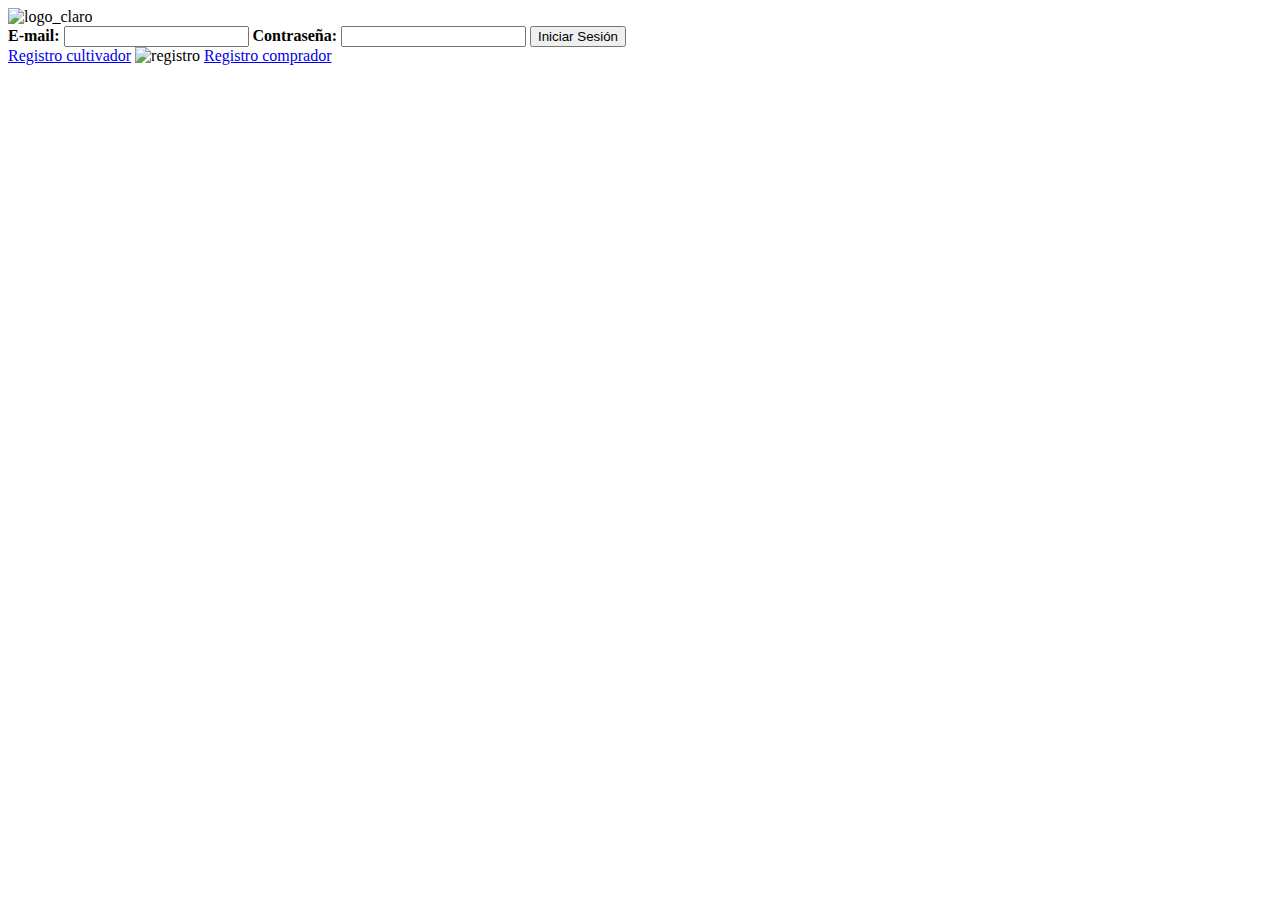
==== flask_app/templates/index.html @ 88080296 "Update index.html" ====
<!DOCTYPE html>
<html lang="en">
<head>
    <meta charset="UTF-8">
    <meta http-equiv="X-UA-Compatible" content="IE=edge">
    <meta name="viewport" content="width=device-width, initial-scale=1.0">
    <title>Login</title>
    <link rel="shortcut icon" href="../static/images/logo.png">
    <link href="https://cdn.jsdelivr.net/npm/bootstrap@5.0.2/dist/css/bootstrap.min.css" rel="stylesheet" integrity="sha384-EVSTQN3/azprG1Anm3QDgpJLIm9Nao0Yz1ztcQTwFspd3yD65VohhpuuCOmLASjC" crossorigin="anonymous">
    <link rel="preconnect" href="https://fonts.googleapis.com">
    <link rel="preconnect" href="https://fonts.gstatic.com" crossorigin>
    <link href="https://fonts.googleapis.com/css2?family=Signika+Negative&display=swap" rel="stylesheet">
    <link rel="stylesheet" href="../static/css/index.css">
</head>
<body>
    <header>
        <div class="row align-items-center">
            <div class="col-3" id="logo">
                <div class="d-flex justify-content-center">
                    <img class="logo" src="../static/images/logo claro.png" alt="logo_claro"/>
                </div>
            </div>
            <div class="col-9">
                <nav class="d-flex justify-content-center align-items-center">
                    <form action="/login" method="post">
                        <label for="email" class="email"><b>E-mail:</b></label>
                        <input type="text" id="email" name="email" >
                        <label for="password" class="email"><b>Contraseña:</b></label>
                        <input type="password" id="password" name="password">
                        <input type="submit" value="Iniciar Sesión" class="btn btn-warning m-4" id="buttom">
                    </form>
                </nav>
                <div  class= "col-8">
                    <div class="d-flex align-items-center justify-content-around ">
                        <a href="/registro_cultivador" class="boton">Registro cultivador</a> 
                        <img src="../static/images/registro.jpg" alt="registro" class="icono"/>
                        <a href="/registro_comprador" class="boton">Registro comprador</a>
                    </div>
                </div>
            </div>
        </div>    
    </header>
    <main>
        <div class="main-bottom">
            <div class="col-12">
                <video class="img-fluid" autoplay muted loop>
                    <source src="../static/video/germinacion.mp4" type="video/mp4">
                </video>
            </div>       
        </div>
    </main>
</body>
</html>
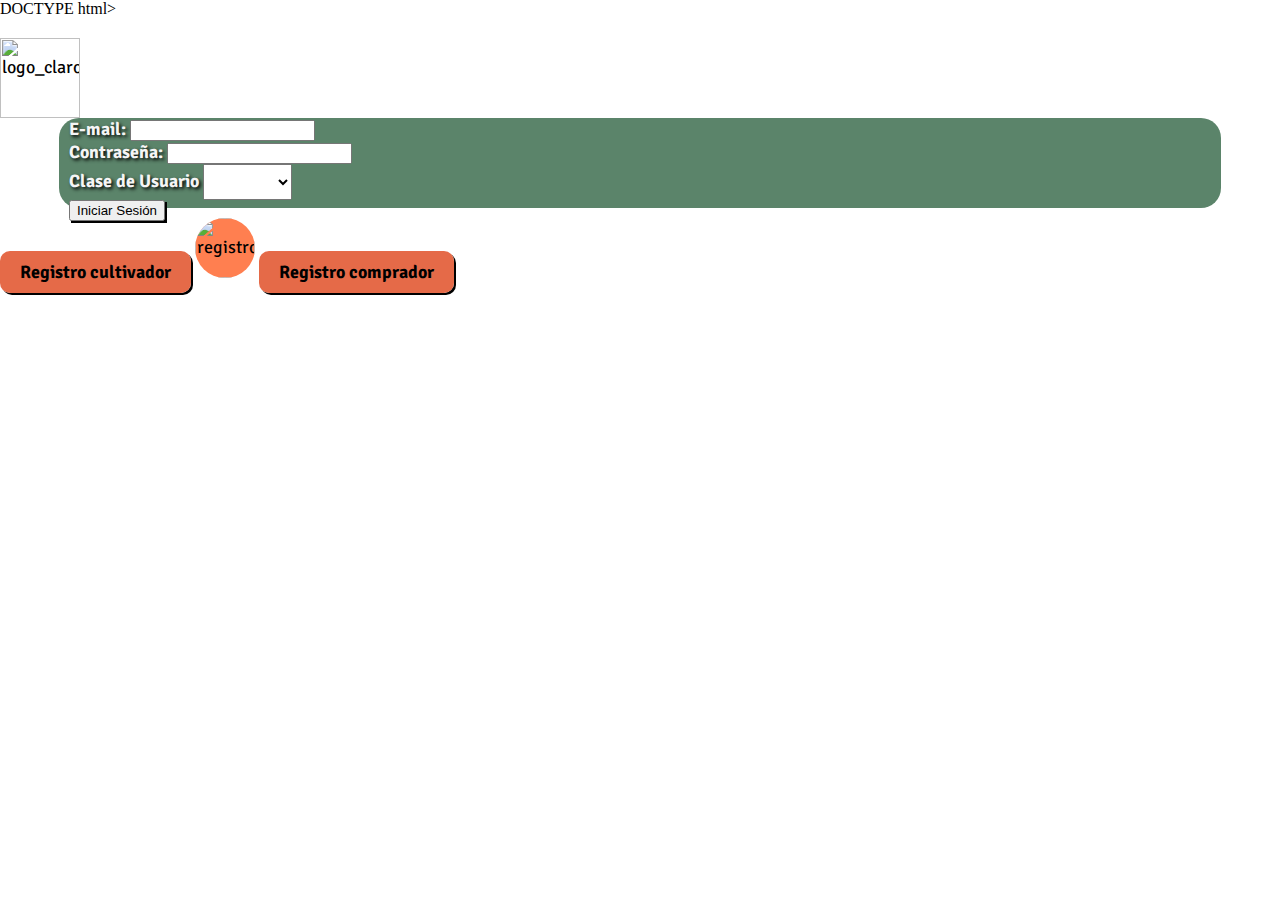
==== commit 2ecd1d8e: "Update index.html" ====
--- a/flask_app/templates/index.html
+++ b/flask_app/templates/index.html
@@ -1,4 +1,4 @@
-<!DOCTYPE html>
+DOCTYPE html>
 <html lang="en">
 <head>
     <meta charset="UTF-8">
@@ -14,19 +14,31 @@
 </head>
 <body>
     <header>
-        <div class="row align-items-center">
+        <div class="row justify-content-center align-items-top">
             <div class="col-3" id="logo">
                 <div class="d-flex justify-content-center">
                     <img class="logo" src="../static/images/logo claro.png" alt="logo_claro"/>
                 </div>
             </div>
             <div class="col-9">
-                <nav class="d-flex justify-content-center align-items-center">
-                    <form action="/login" method="post">
-                        <label for="email" class="email"><b>E-mail:</b></label>
-                        <input type="text" id="email" name="email" >
-                        <label for="password" class="email"><b>Contraseña:</b></label>
-                        <input type="password" id="password" name="password">
+                <nav>
+                    <form class= "form-inline d-flex align-items-center" action="/login" method="post">
+                        <div class="form-group mx-sm-2">
+                            <label for="email" class="email"><b>E-mail:</b></label>
+                            <input type="text" id="email" name="email" >
+                        </div>
+                        <div class="form-group mx-sm-3">
+                            <label for="password" class="email"><b>Contraseña:</b></label>
+                            <input type="password" id="password" name="password">
+                        </div>
+                        <div class="form-group row mx-sm-3">
+                            <label for="clase_usuario"><b>Clase de Usuario</b></label>
+                            <select class="form-select" name="clase_usuario">
+                                <option value=""></option>
+                                <option value="Cultivador">Cultivador</option>
+                                <option value="Comprador">Comprador</option>
+                            </select>
+                        </div>
                         <input type="submit" value="Iniciar Sesión" class="btn btn-warning m-4" id="buttom">
                     </form>
                 </nav>
@@ -50,4 +62,5 @@
         </div>
     </main>
 </body>
-</html>+</html>
+
--- a/flask_app/static/css/index.css
+++ b/flask_app/static/css/index.css
@@ -0,0 +1,65 @@
+*{
+    margin: 0px auto;
+    padding: 0px auto;
+}
+
+.logo {
+    height: 80px;
+}
+
+header {
+    margin-top: 20px;
+    margin-bottom: 20px;
+    font-family: 'Signika Negative', sans-serif;
+    font-size: large;
+}
+
+nav {
+    background-color:rgb(91, 132, 106);
+    border-radius: 20px;
+    width: 90%;
+    margin-bottom: 10px;
+    color: whitesmoke;
+    text-shadow: 0.1em 0.1em 0.2em black;
+    height: 90px;
+    padding-left: 10px;
+    
+}
+
+
+
+.icono {
+    height: 60px;
+    border-radius: 100px;
+    background-color: coral;
+}
+
+
+.boton {
+    background-color: rgb(229, 106, 72);
+    color: black;
+    font-weight: bold;
+    text-decoration: none;
+    padding: 10px 20px;
+    border-radius: 10px;
+    box-shadow: 2px 2px black;
+   
+}
+
+#buttom {
+    box-shadow: 2px 2px black;
+
+}
+
+video {
+    width: 85%;
+    display: flex;
+}
+
+a:hover{
+    color: #fff;
+}
+
+.form-select {
+    height: 40%;
+}
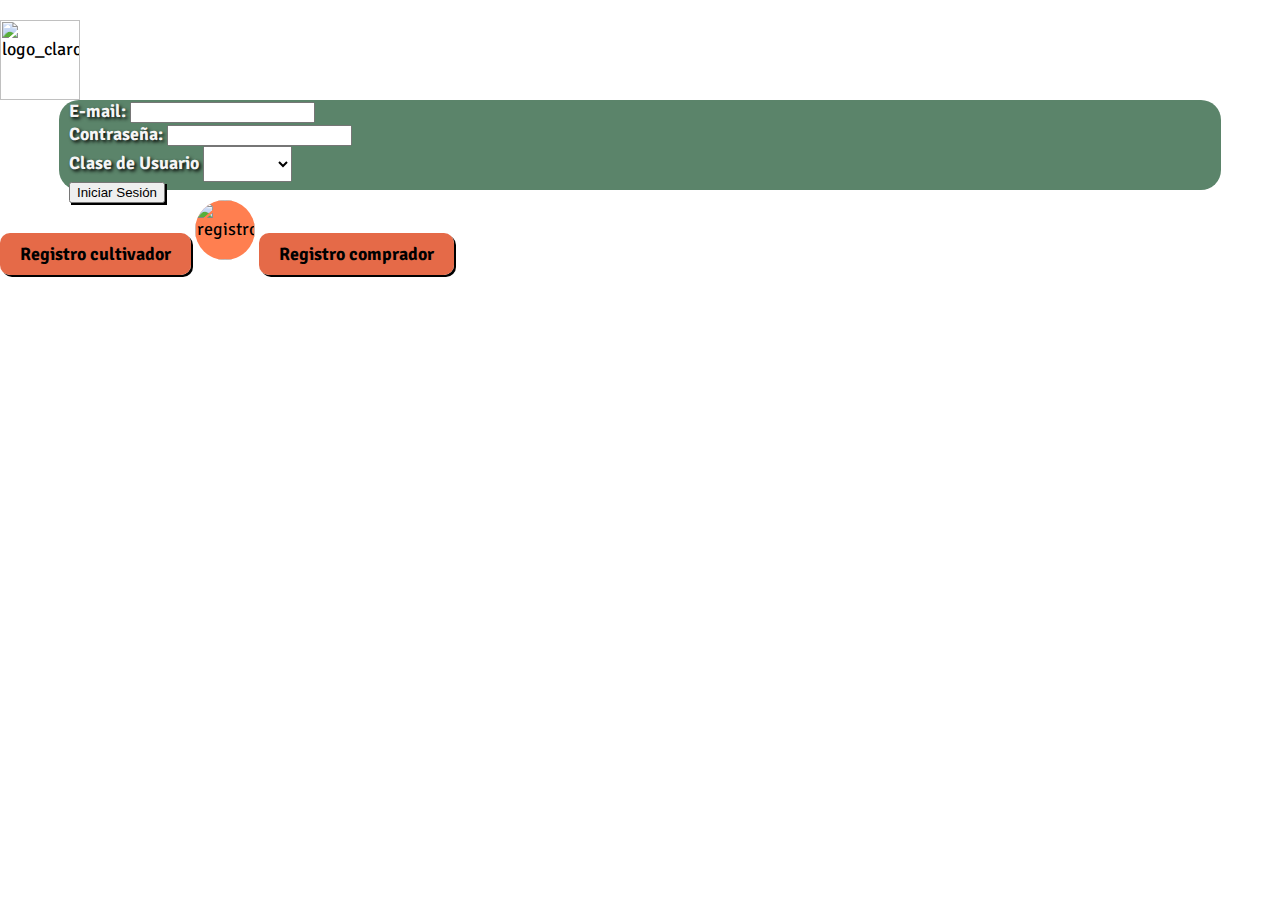
==== commit 68164089: "Update index.html" ====
--- a/flask_app/templates/index.html
+++ b/flask_app/templates/index.html
@@ -1,4 +1,3 @@
-DOCTYPE html>
 <html lang="en">
 <head>
     <meta charset="UTF-8">
@@ -22,7 +21,8 @@
             </div>
             <div class="col-9">
                 <nav>
-                    <form class= "form-inline d-flex align-items-center" action="/login" method="post">
+                    <div id="alertMessage"></div>
+                    <form class= "form-inline d-flex align-items-center" action="/login" method="post" id = "login_js">
                         <div class="form-group mx-sm-2">
                             <label for="email" class="email"><b>E-mail:</b></label>
                             <input type="text" id="email" name="email" >
@@ -32,8 +32,8 @@
                             <input type="password" id="password" name="password">
                         </div>
                         <div class="form-group row mx-sm-3">
-                            <label for="clase_usuario"><b>Clase de Usuario</b></label>
-                            <select class="form-select" name="clase_usuario">
+                            <label for="user_type"><b>Clase de Usuario</b></label>
+                            <select class="form-select" name="user_type" id="user_type">
                                 <option value=""></option>
                                 <option value="Cultivador">Cultivador</option>
                                 <option value="Comprador">Comprador</option>
@@ -61,6 +61,6 @@
             </div>       
         </div>
     </main>
+    <script src="{{url_for('static',filename='js/login.js')}}"></script>
 </body>
 </html>
-
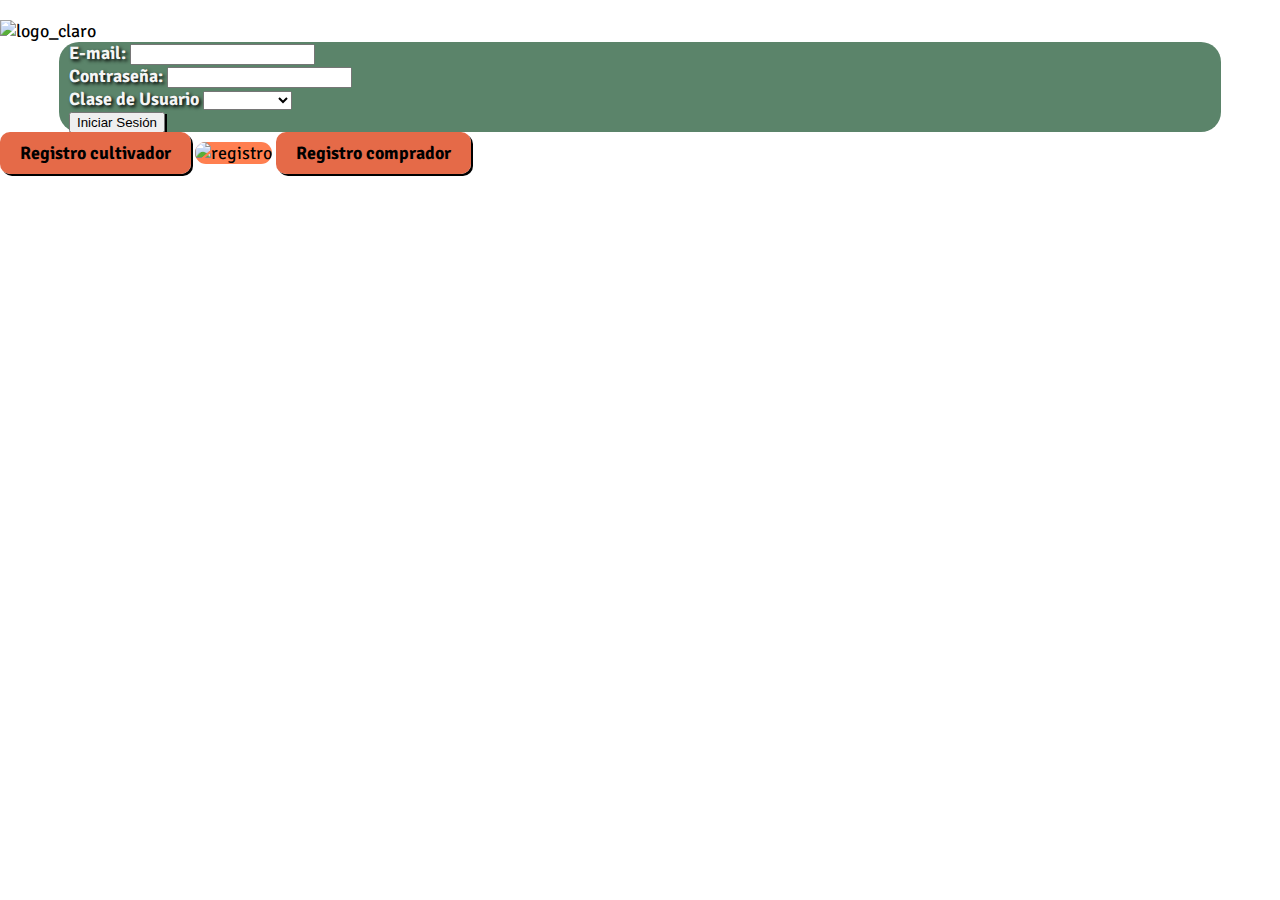
==== commit 3b861f75: "Update index.html" ====
--- a/flask_app/templates/index.html
+++ b/flask_app/templates/index.html
@@ -1,3 +1,4 @@
+<!DOCTYPE html>
 <html lang="en">
 <head>
     <meta charset="UTF-8">
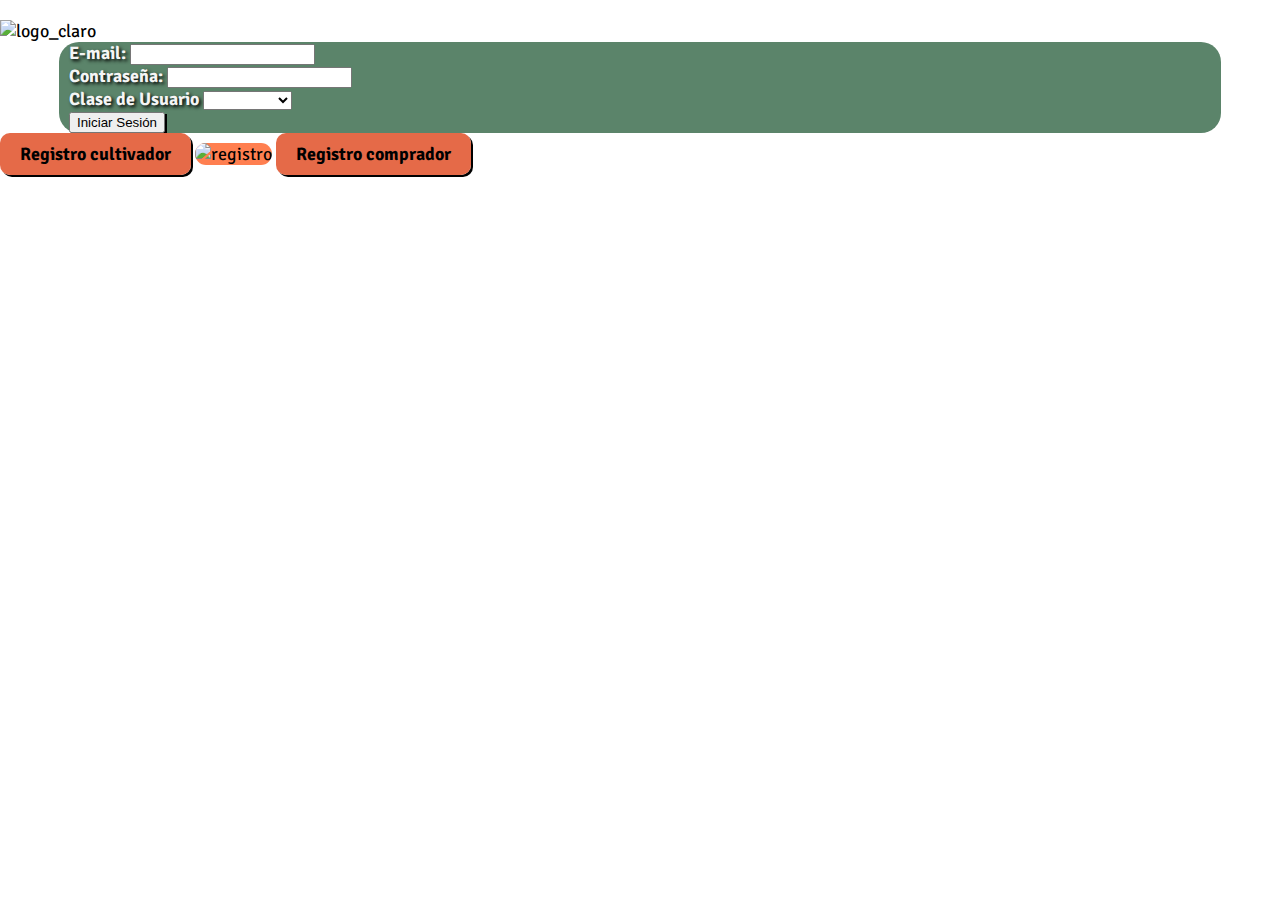
==== commit b6c88205: "Merge branch 'master' of https://github.com/marianamure/Proyecto-grupal" ====
--- a/flask_app/templates/index.html
+++ b/flask_app/templates/index.html
@@ -45,9 +45,9 @@
                 </nav>
                 <div  class= "col-8">
                     <div class="d-flex align-items-center justify-content-around ">
-                        <a href="/registro_cultivador" class="boton">Registro cultivador</a> 
+                        <a href="/registro_cultivador/vista" class="boton">Registro cultivador</a> 
                         <img src="../static/images/registro.jpg" alt="registro" class="icono"/>
-                        <a href="/registro_comprador" class="boton">Registro comprador</a>
+                        <a href="/registro_comprador/vista" class="boton">Registro comprador</a>
                     </div>
                 </div>
             </div>
--- a/flask_app/static/css/index.css
+++ b/flask_app/static/css/index.css
@@ -4,7 +4,7 @@
 }
 
 .logo {
-    height: 80px;
+    height: 6rem;
 }
 
 header {
@@ -21,7 +21,7 @@
     margin-bottom: 10px;
     color: whitesmoke;
     text-shadow: 0.1em 0.1em 0.2em black;
-    height: 90px;
+    height: fit-content;
     padding-left: 10px;
     
 }
@@ -29,7 +29,7 @@
 
 
 .icono {
-    height: 60px;
+    height: 4rem;
     border-radius: 100px;
     background-color: coral;
 }
